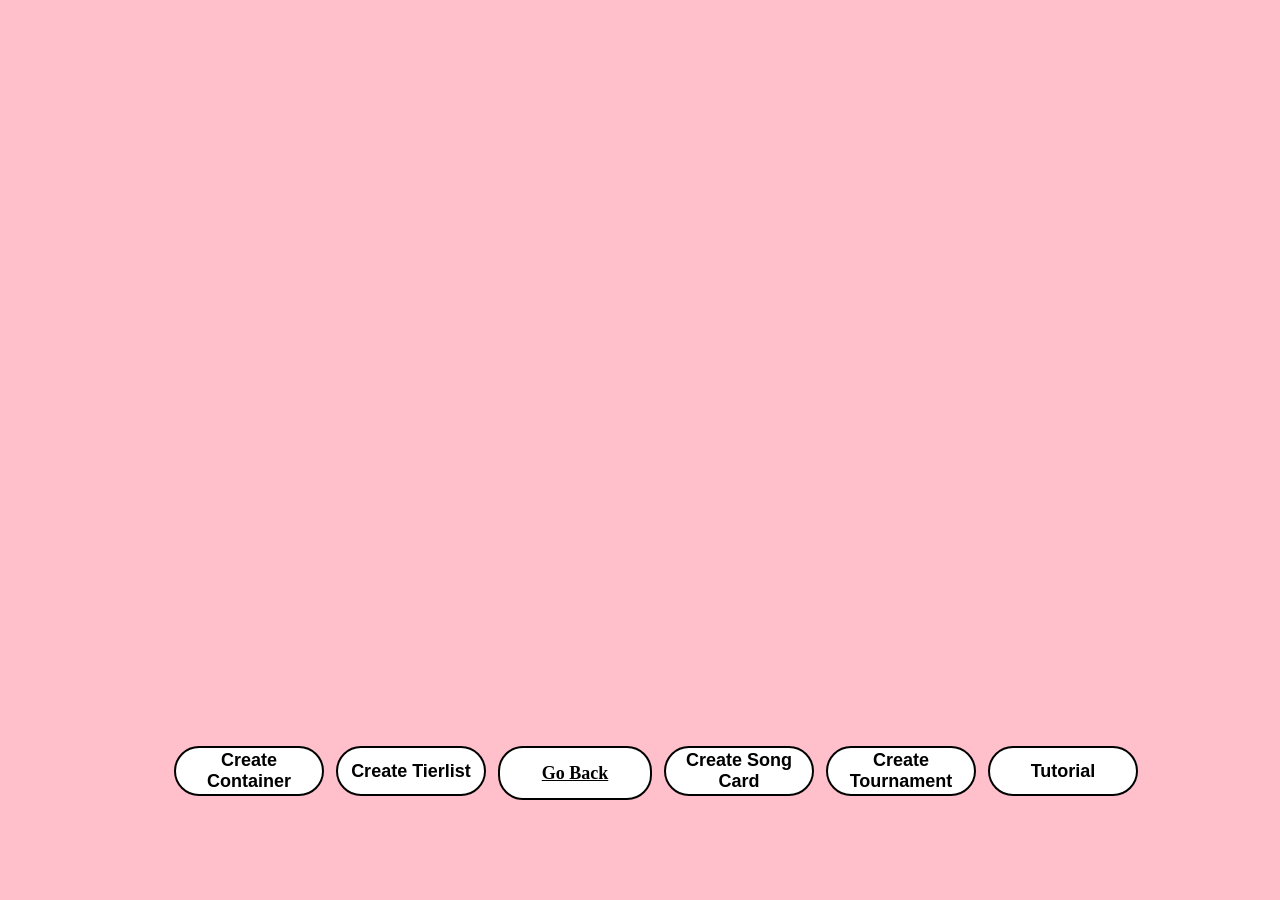
==== Vinally/MP/MS.html @ 4f18cee0 "Add files via upload" ====
<!DOCTYPE html>
<html lang="en">
<head>
    <meta charset="UTF-8">
    <meta name="viewport" content="width=device-width, initial-scale=1.0">
    <title>Vinally</title>

    <link rel="stylesheet" href="style.css">
</head>
<body>
    <ul class="RCM" id="RCM">
        <li data-action="createSC">Create Song Card</li>
        <li data-action="createTL">Create Tier List</li>
        <li data-action="createT">Create Tournament</li>
        <li data-action="createC">Create Container</li>
    </ul>

    <ul class= "RCM" id="SCRCM">
        <li data-action="deleteSC">Delete</li>
        <li data-action="tutorial">Tutorial</li>
    </ul>

    <ul class="RCM" id="TLRCM">
        <li data-action="tutorial">Tutorial</li>
        <li data-action="deleteTL">Delete</li>
    </ul>

    <ul class="RCM" id="TRCM">
        <li data-action="deleteT">Delete</li>
        <li data-action="tutorial">Tutorial</li>
    </ul>

    <ul class="RCM" id="CRCM">
        <li data-action="DeleteC">Delete</li>
    </ul>

    <div class="CM hidden" id="TT">
        <button class="closebtn" id="closeTT">&times;</button>
        <div class="IM">
        <h2 class="head"> THIS IS HOW YOU USE THE SANDBOX</h2>
        <ol>
        <li>Right click <b>Anywhere</b> on the page, to create the right click menu</li>
        <li>You can use the Right click menu or the buttons at the bottom of the page to begin creating an element</li>
        <br>
        <ol>
        <h3 class="list">Song Card</h3>
        <li>Begin by entering the name of any song into the search bar then click search</li>
        <li>Three songs from both Youtube and Spotify will apear <p class="sub">*you can use the scrollwheel to see other cards in each pile</p></li>
        <li>Select the songs you want on the page by clicking on them</li>
        <li>You can see all of the songs you select on the bottom of the menu, scroll if you cant see them all</li>
        <li>Press Submit Songs to place it on the page</li>
        </ol>
        <br>
        <ol>
        <h3 class="list">TierList</h3>
        <li>In a tier list you can rank things, usually by letter grades</li>
        <li>If you want to add another tier to the TierList click “add tier”</li>
        <li>If you want to remove a tier click the button with the x through it</li>
        <li>If you want to name the tier click on the name and type the name</li>
        <li>When you are done with your TierList click “create tier” to place on the page.</li>
        </ol>
        <br>
        <ol>
        <h3 class="list">Tournament</h3>
        <li>Select one of the presented options (2,4,8,16)<p class="sub">* this will decide how many songs you have space for</p></li>
        <li>Click “Submit” to place on the page</li>
        </ol>
        <br>
        <ol>
        <h3 class="list">Container</h3>
        <li>Selected the title of the container and type to name it</li>
        <li>When done click “Submit” to place on page</li>
        </ol>
        <br>
        <li>Each element has different behavior when on the page, one universal rule is dragging</li>
        <li>If you click & hold on an element then move your mouse any element will follow your cursor</li>
        <li>when you release your cursor the element will be placed at the cursor, or placed inside another element if applicable</li>
        <li>If you want to delete an element right click an element and select "delete"</li>
        <br>
        <ol>
            <h3 class="list">Song Card</h3>
            <li>Can be dragged into the three other elements</li>
        </ol>
        <br>
         <ol>
            <h3 class="list">TierList</h3>
            <li>Song Cards can be dragged into each tier</li>
            <li>Song Cards can be dragged into any position within their respective tier</li>
            <li>If there are too many song cards to see you can scroll in each tier row</li>
        </ol>
        <br>
         <ol>
            <h3 class="list">Tournament</h3>
            <li>Song Cards can be dragged into each slot<p class="sub">* recommended filling the slots on the outside only</p></li>
            <li>When two slots next to each other are filled, double click to select a winner</li>
            <li>Continue until you have a final winner</li>
        </ol>
        <br>
         <ol>
            <h3 class="list">Container</h3>
            <li>Song Cards can be dragged inside</li>
        </ol>
        </ol>
        </div>
    </div>

    <div class="CM hidden" id="SCCM">
        <button class="closebtn" id="closeSC">&times;</button>
        <button class= "SubmitSong" id="SubmitSong">Submit Songs</button>

        <div class="search-bar">
        <input id="searchInput" placeholder="Search for music">
        <button id="searchButton">Search</button>
        </div>

        <div class="platform-container">
         <div class="searchCats">
        <section class="platform">
        <h2>YouTube</h2>
        <div class="deck" id="youtubeStack"></div>
         </section>

        <section class="platform">
        <h2>Spotify</h2>
        <div class="deck" id="spotifyStack"></div>
         </section>
        </div>
        <div class="selection" id="selected">
        <p id="PHS">Search for a song and add it to your collection</p>
        </div> 
    </div>
    </div>

    <div class="CM hidden" id="TLCM">
                    <button id="closeTL" class="closebtn">&times;</button>
        <div class="modalH">
            <h2>Create Tierlist</h2>
        </div>
            <div id="tiers"></div>

            <div class="TLBTNF">
            <button id = "addT">Add Tier</button>
            <button id="SubmitTL">Create Tier List</button>
            </div>
    </div>

    <div class="CM hidden" id="TCM">
    <button id="closeT" class="closebtn">&times;</button>
    <div class="action">
            <button id="createBracket" onclick="createBracket()">Create</button>
        </div>
    
    
    <div class="section">
    <div class="Tmodal">
        <p>Select Size:</p>
        <div class="sizeOptions">
            <button onclick="setBracketS(2)">2</button>
            <button onclick="setBracketS(4)">4</button>
            <button onclick="setBracketS(8)">8</button>
            <button onclick="setBracketS(16)">16</button>
        </div>
    </div>
    </div>

    <div class="section">
        <div class="BrPr"></div>
    </div>
    </div>
    
    <div class="CM hidden" id="CCM">

    <button id="closeC" class="closebtn">&times;</button>

        <div class="CCC">
            <input type="text" id="Cname" placeholder="Container Name">

            <div class="Cbox"></div>

            <div class="CoS" id="CoS">Submit Container</div>
        </div>
    </div>

    <footer>
        <button id="CC" class="Abutton">Create Container</button>
        <button id="TL" class="Abutton">Create Tierlist</button>
        <div class="Abutton"><a id="GB" href="/SP/SS.html">Go Back</a></div>
        <button id="CS" class="Abutton">Create Song Card</button>
        <button id="CT" class="Abutton">Create Tournament</button>
        <button id="torial" class="Abutton">Tutorial</button>
    </footer>

    <script src="JS/tournament.js"></script>
    <script src="JS/Tierlist.js"></script>
    <script src="/SHARED/Theme.js"></script>
    <script src="JS/dragging.js"></script>
    <script src="JS/Deck.js"></script>
    <script src="JS/cards.js"></script>
    <script src="JS/animation.js"></script>
    <script src="JS/api.js"></script>
    <script src="JS/Main.js"></script>
</body>
</html>
---- Vinally/MP/style.css ----
body {
    background-color: pink;
}

body.Light {
    background-color: #F8FAFC;
}

body.Dark {
    background-color: #0B1220;
    color: white
}

body.Lapiz {
    background-color: #0A1628;
}

body.Velvet {
    background-color: #1C0A0D;
}

.RCM {
  position: fixed;
  display: none;
  list-style: none;
  padding: 5px 0;
  margin: 0;

  background: white;
  border: 1px solid #ccc;
  border-radius: 6px;
  box-shadow: 0 4px 10px rgba(0,0,0,0.15);

  z-index: 1000;
}

body.Dark .RCM { background-color: black}
body.Dark .SCRCM { background-color: black}
body.Dark .TLRCM { background-color: black}
body.Dark .TRCM { background-color: black}
body.Dark .CRCM { background-color: black}



.RCM li {
  padding: 8px 14px;
  cursor: pointer;
}

.RCM li:hover {
  background: #eee;
}
body.Dark .RCM li:hover{
    background: grey;
}

.ModalH {
display: flex;
justify-content: space-between;
align-items: center;

padding: 10px;
}

.closebtn {
    align-self: flex-end;
    cursor: pointer;
    font-size: 24px;
}

.CM {
    z-index: 9999;
    text-align: center;
    position: fixed;
    top: 50%;
    left: 50%;
    height: 800px;
    width: 1000px;
    opacity: 1;
    transform: translate(-50%, -50%);
    background-color: pink;
    border-radius: 10px;
    box-shadow: 0 5px 20px rgba(0, 0, 0, 0.2);
    padding: 5px;
    display: flex;
    flex-direction: column;
    align-items: auto;
    gap: 15px;
    overflow: hidden;
    border: 2px solid pink;
    filter: drop-shadow(0 5px 15px rgba(0, 0, 0, 0.3));
    pointer-events: auto;
}
body.Light .CM {
    background-color: white;
    border-color:#6495ed
}
body.Dark .CM {
    background-color: #333;
    border-color: #000000;
}
body.Lapiz .CM{
    background-color: #18366F;
    border-color: #0A1628;
}
body.Velvet .CM{
    background-color: #4A1A22;
    border-color: #3B141A;
}

.CM.hidden {
    display: none;
    pointer-events: none;
}

body.Velvet #SubmitSong{
    background-color: #300212;
    color: white;
    border: none;
    padding: 10px 20px;
    border-radius: 5px;
    cursor: pointer;
    font-size: 16px;
}

.searchCats {
    display: flex;
    flex-direction: row;
    justify-content: center;
    gap: 40px;
    padding: 20px;
}

.platform-container{
    display:flex;
    flex-direction: column;
    justify-content: center;
    align-items: center;
    gap:40px;
    padding:40px;
}

.platform{
    width:300px;
    text-align:center;
}

.deck{
    position:relative;

    height:200px;
    width:250px;

    margin: 20px;
}

.card{

    display: flex;
    flex: 0 0 auto;
    flex-direction: column;
    align-items: center;

    position:absolute;
    width: 300px;
    height:120px;

    left: 0;
    top: 0;

    background:white;

    border-radius:12px;

    box-sizing: border-box;
    box-shadow:0 3px 12px rgba(0,0,0,0.2);

    transition:
        transform 0.4s ease,
        opacity 0.4s ease,
        box-shadow 0.3s cubic-bezier(0.4, 0, 0.2, 1);

}

body.Dark .card {
    color: #000000;
} 

.card:hover {
    cursor: pointer;
    box-shadow: 0 6px 24px rgba(0,0,0,0.4);
}

#youtubeStack .card{
    border-left:5px solid #FF0000;
}

#spotifyStack .card{
    border-left:5px solid #1DB954;
}

.search-bar{
    display:flex;
    justify-content:center;
    gap:10px;
    margin-top:20px;
}

.selection{
    display: flex;
    flex-direction: column;
    align-items: center;
    width: 100%;
    margin-top:40px;
    padding:20px;
    height: 250px;
    overflow-y: auto;
    overflow-x: ellipsis;
    border-top:2px solid #ddd;
}

.selection::-webkit-scrollbar {
    width: 8px;
}

.selection::-webkit-scrollbar-thumb {
    background-color: #99061f;
    border-radius: 10px;
}

.selectedC{
    padding:10px;
    margin:8px 0;
    background:#f3f3f3;
    border-radius:8px;
}

.thumbnail{
    width: 40%;
    height:65%;
    object-fit:cover;
    border-radius:8px;
    margin: 10px 10px 10px 10px;
}

.incard{
    display:flex;
    flex-direction: row;
    align-items: center;
    width: 100%;
    height: 100%;
    gap: 10px;
}

.cardtext h3{
    flex: 1;
    font-size: 18px;
    margin: 0;

    display: -webkit-box;
    -webkit-line-clamp: 2;
    line-clamp: 2;
    -webkit-box-orient: vertical;
    overflow: hidden;
    text-overflow: ellipsis;
}

.cardtext p{
    flex: 1;
    font-size: 12px;
    margin: 0;
    color: #555;

    white-space: nowrap;
    overflow: hidden;
    text-overflow: ellipsis;
}

#PHS{
    font-size: 18px;
    color: #888;
    text-align: center;
}

.SC {
    position: absolute;
    flex: 0 0 auto;
    width: 240px;
    aspect-ratio: 5/3;
    border-radius: 10px;
    overflow-x: hidden;
    overflow-wrap: break-word;
    cursor: grab;
}

.SC.inTL {
    position: relative;
    width: 166.6px;
    height: 100px;
}
.SC.inTL .cardtext p {
    font-size: 8px;
}
.SC.inTL .cardtext h3 {
    font-size: 14px;
}

.SC.inT {
    position: relative;
    width: 100%;
    height: 40px;
    overflow-y: hidden;
    overflow-x: hidden;
    word-wrap: break-word;
}
.SC.inT .cardtext p {
    display: none;
}
.SC.inT .cardtext h3 {
    font-size: 18px;
}

body.Light .SC {
    background-color: white;
    border: #000000 solid 2.5px;
}
body.Dark .SC {
    background-color: #1A2438;
    border: #000000 solid 2.5px;
}

body.Lapiz .SC {
    background-color: #142C5C;
    border: #000000 solid 2.5px;
}

body.Velvet .SC {
    background-color: #3B141A;
    border: #D4AF37 solid 2.5px;
    box-shadow: 0 14px 35px rgba(0, 0, 0, 0.5);
}

.TLBTNF {
    display: flex;
    flex-direction: row;
}

#tier {
  flex: 1;
  overflow-y: auto;
  padding-right: 10px;
}

#tiers {
    display: flex;
    flex-direction: column;
    align-items: center;
    width: 100%;
    overflow-y: auto;
    height: 600px;
    border-bottom: #000000 solid 2px;
    padding: 10px;
    border-radius: 25px;
}

#tiers::-webkit-scrollbar {
    display: none;
}


.tierR {
  display: flex;
  background-color: pink;
  flex: 0 0 auto;
  align-items: center;
  width: 600px;
  overflow: hidden;
}

body.Light .tierR {
    background-color: #F1F5F9
}
body.Dark .tierR {
    background-color: #121B2E;
}
body.Lapiz .tierR {
    background-color: #0E2447;
}
body.Velvet .tierR {
    background-color: #2A1116;
}

.tierR input {
  border: none;
}

.tierR button {
  padding: 6px 10px;
  border: none;
  border-radius: 6px;
  cursor: pointer;

  background: #ff4d4d;
  color: white;
}

#addT {
  padding: 10px;
  border: none;
  border-radius: 8px;
  cursor: pointer;

  background: #4caf50;
  color: white;
}

#SubmitTL {
  padding: 12px;
  border: none;
  border-radius: 8px;
  cursor: pointer;

  background: #2196f3;
  color: white;
  font-weight: bold;
}

.tierlist {
  position: absolute;
  display: flex;
  flex-direction: column;

  width: 1000px;
  height: auto;
  
  background-color: #2196f3;
  border-radius: 25px;
  box-sizing: border-box;
  overflow: hidden;
  padding-bottom: 2px;
}

body.Lapiz .tierlist {
    border: rgba(59, 130, 246, 0.35) solid 2px;
    background-color: #0E2447;
}

body.Velvet .tierlist {
 border: #D4AF37 solid 2px;
 background-color: #2A1116;
}

body.Dark .tierlist {
    border: rgba(148, 163, 184, 0.25) solid 2px;
    background-color: #121B2E;
}

body.Light .tierlist {
    border: rgba(0, 0, 0, 0.08) solid 2px;
    background-color: #F1F5F9;
}

.tier {
  display: flex;
  flex-direction: column;
  border-bottom: 1px solid #444;
  z-index: 2;
}

.tier:last-child {
  border-bottom: none;
}

.tier-label {
  width: 120px;
  background: #333;
  padding: 10px;
  color: white;
  font-weight: bold;
}

.tierI {
  display: flex;
  align-items: center;
  gap: 8px;
  width: 100%;
  overflow-x: auto;
  overflow-y: hidden;
  scroll-behavior: smooth;

  padding: 5px;
}

.tierI::-webkit-scrollbar {
    display: none;
}

.TLN {
    background-color: white;
    width: 120px;
    height: 135px;
    font-size: 1.5rem;

    display: flex;
    align-items: center;
    justify-content: center;
    text-align: center;

    pointer-events: none;
    border: #000000 solid 1px;
    box-sizing: border-box;
    overflow: hidden;
}
#TLN {
    background-color: white;
    width: 120px;
    height: 135px;
    font-size: 1.5rem;

    display: flex;
    align-items: center;
    justify-content: center;
    text-align: center;

    pointer-events: auto;
    border: #000000 solid 1px;
    box-sizing: border-box;
    overflow: hidden;
}

.tierP {
    width: 500px;
    flex: 1;
    height: 135px;

    border: 1px dashed #666;
}

.Trow {
    display: flex;
    flex-direction: row;
    width: 100%;
    border: rgba(212, 175, 55, 0.7) solid 1px;
}

body.Velvet .Trow {
        border: rgba(212, 175, 55, 0.7) solid 1px;
}
body.Lapiz .Trow {
    border: rgba(59, 130, 246, 0.35) solid 1px;
}
body.Dark .Trow {
    border: rgba(148, 163, 184, 0.25) solid 1px;;
}
body.Light .Trow {
    border: rgba(0, 0, 0, 0.08) solid 1px;
}

.bracket {
    display: flex !important;
    flex-direction: row !important;
    gap: 40px;
    padding: 20px;
    overflow-x: auto;

    align-items: space-between;

    background-color: pink;
    cursor: grab;
    border-radius: 25px;
}
body.Light .bracket{
    background-color: #F1F5F9;
    border: rgba(0, 0, 0, 0.08) solid 2px;
}
body.Dark .bracket{
    background-color: #101A2C;
    border: rgba(148, 163, 184, 0.2) solid 2px;
}
body.Lapiz .bracket{
    background-color: #0D2145;
    border: rgba(59, 130, 246, 0.25) solid 2px;
}
body.Velvet .bracket{
    background-color: #241014;
    border: rgba(212, 175, 55, 0.35) solid 2px;
}

#BrPr {
    display: flex !important;
    flex-direction: row !important;
    gap: 40px;
    padding: 20px;
    overflow-x: auto;

    cursor: grab;
    border-radius: 25px;
}

.round {
    display: flex;
    flex-direction: column;
    justify-content: center;
    align-items: center;

    gap: 20px;

    min-height: 100%;
    min-width: 180px;
    flex-shrink: 0;
}

.match {
    display: flex;
    flex-direction: column;
    gap: 6px;
}

.inT {
    width: 160px;
    height: 45px;
    border: 2px dashed pink;
    background-color: pink;
    color: white;
    border-radius: 10px;

    display: flex;
    align-items: center;
    justify-content: center;

    font-size: 12px;
    cursor: pointer;
    transition: all 0.2s ease;
}

.slot:hover {
    transform: scale(1.03);
}

body.Light .inT {
    background-color: #E2E8F0;
    border: rgba(0, 0, 0, 0.2) solid 2px;
}
body.Dark .inT {
    background-color: #1E2A44;
    border: rgba(148, 163, 184, 0.4) solid 2px;
}
body.Lapiz .inT {
    background-color: #1A3A73;
    border:rgba(59, 130, 246, 0.6) solid 2px;
}
body.Velvet .inT {
    background-color: #3A171E;
    border:rgba(212, 175, 55, 0.7) solid 2px;
}

.inT:hover {
    border-color: blue;
    background-color: blue;
}

body.Light .inT:hover {
    background-color: rgba(0, 0, 0, 0.2) solid 2px;
}
body.Dark .inT:hover {
    background-color: rgba(148, 163, 184, 0.4) solid 2px;
}
body.Lapiz .inT:hover {
    background-color: rgba(59, 130, 246, 0.6) solid 2px;
}
body.Velvet .inT:hover {
    background-color: rgba(212, 175, 55, 0.7) solid 2px;
}

.inT.winner {
    border: 2px solid #ffd700;
    background-color: #3a2f00;
}

body.Light .inT.winner {
    border: 2px solid #F59E0B;
    background-color: #F59E0B;
}
body.Dark .inT.winner {
    border: 2px solid #22C55E;
    background-color: #22C55E;
}
body.Lapiz .inT.winner {
    border: 2px solid rgba(59,130,246,0.6);
    background-color: #3B82F6;
}
body.Velvet .inT.winner {
    border: 2px solid #ffd700;
    background-color: #D4AF37;
}

.inT.loser {
    opacity: 0.4;
    filter: grayscale(1);
}

footer {
    position: fixed;
  bottom: 0;
  left: 0;
  width: 100%;

  display: flex;
  justify-content: center;
  gap: 12px;

  padding: 100px 16px;

  z-index: 1000;
}

.Abutton {
    height: 50px;
    width: 150px;
    display: flex;

    background-color: white;
    border: #000000 2px solid;

    align-items: center;
    justify-content: center;

    font-size: large;
    font-weight: bold;

    border-radius: 25px;
    cursor: pointer;

    transform: all 0.2 ease;
}
.Abutton:hover {
  transform: translateY(-2px);
}

#GB {
        color: #000000;
}

.list {
    font-size: 16px;
} 
.sub {
    font-size: 10px;
}

.IM {
    overflow-y: auto;
    text-align: left;
}
.IM::-webkit-scrollbar {
    display: none;
}

#CoS {
  padding: 12px;
  border: none;
  border-radius: 8px;
  cursor: pointer;

  background: #2196f3;
  color: white;
  font-weight: bold;
}

.CCC {
    padding: 20px;
    border-radius: 25px;

    display: flex;
    flex-direction: column;
    flex-wrap: wrap;
    gap: 10px;
}

#Cname {
    padding: 8px;
    border-radius: 25px;
}

.container {
    background: #2a2a2a;
    border-radius: 10px;
    padding: 10px;
    width: 200px;
}

.container-title {
    font-weight: bold;
    margin-bottom: 8px;
    color: white;
}

.container-box {
    background: #3a3a3a;
    height: 120px;
    border-radius: 6px;
}

.Cbox {
    width: 100%;
    height: 400px;
    border: grey 2px dashed;
    border-radius: 25px;

    display: flex;
    flex-direction: row;
    flex-wrap: wrap;

    overflow-y: auto;
}
.Cbox::-webkit-scrollbar {display: none;}

body.Lapiz .CCC {
    border: rgba(59, 130, 246, 0.35) solid 2px;
    background-color: #0E2447;
}

body.Velvet .CCC {
 border: #D4AF37 solid 2px;
 background-color: #2A1116;
}

body.Dark .CCC {
    border: rgba(148, 163, 184, 0.25) solid 2px;
    background-color: #121B2E;
}

body.Light .CCC {
    border: rgba(0, 0, 0, 0.08) solid 2px;
    background-color: #F1F5F9;
}

.CDbox {
    width: 480px;
    text-align: center;
    border-radius: 25px;
}

.CoT {
    text-align: center;
}

body.Lapiz .CDbox {
    border: rgba(59, 130, 246, 0.35) solid 2px;
    background-color: #0E2447;
}

body.Velvet .CDbox {
 border: #D4AF37 solid 2px;
 background-color: #2A1116;
}

body.Dark .CDbox {
    border: rgba(148, 163, 184, 0.25) solid 2px;
    background-color: #121B2E;
}

body.Light .CDbox {
    border: rgba(0, 0, 0, 0.08) solid 2px;
    background-color: #F1F5F9;
}
.inC {
    width: 240px;
    height: 144px;
}
.head {
    font-weight: bold;
}
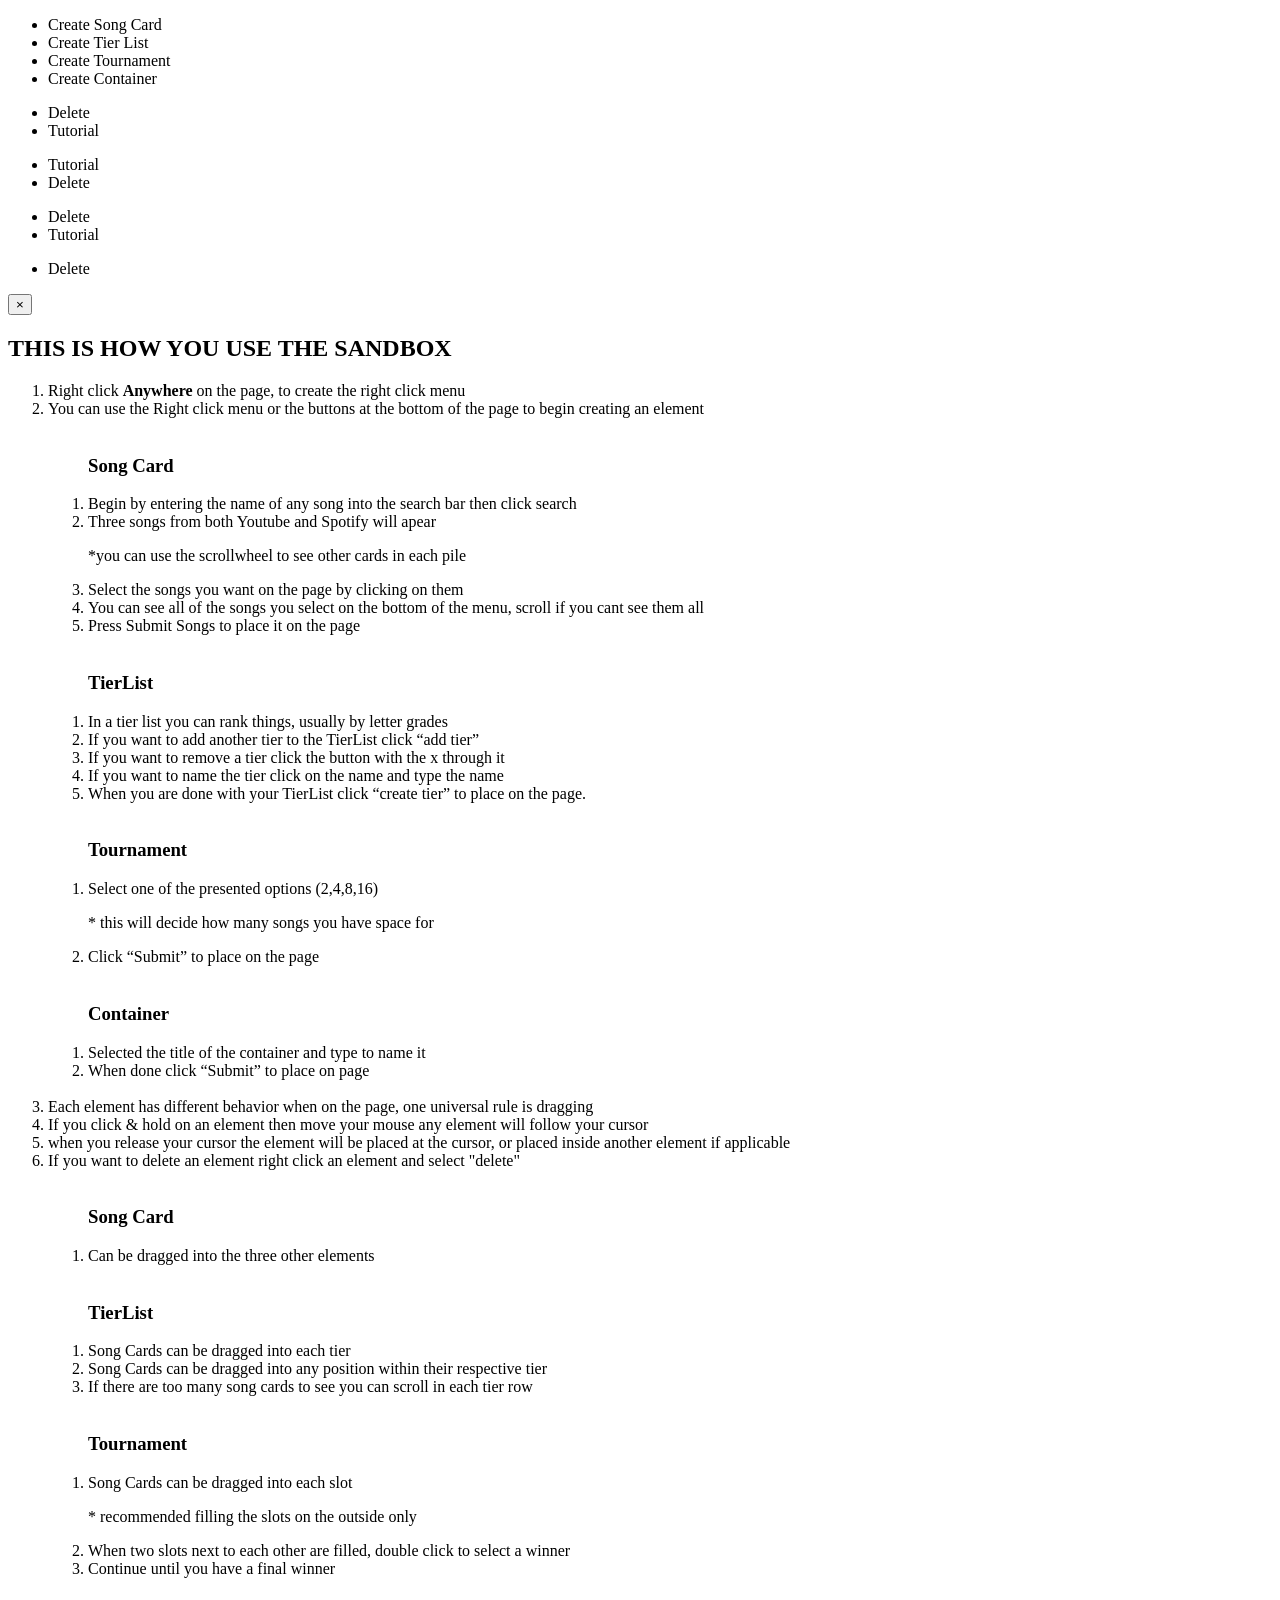
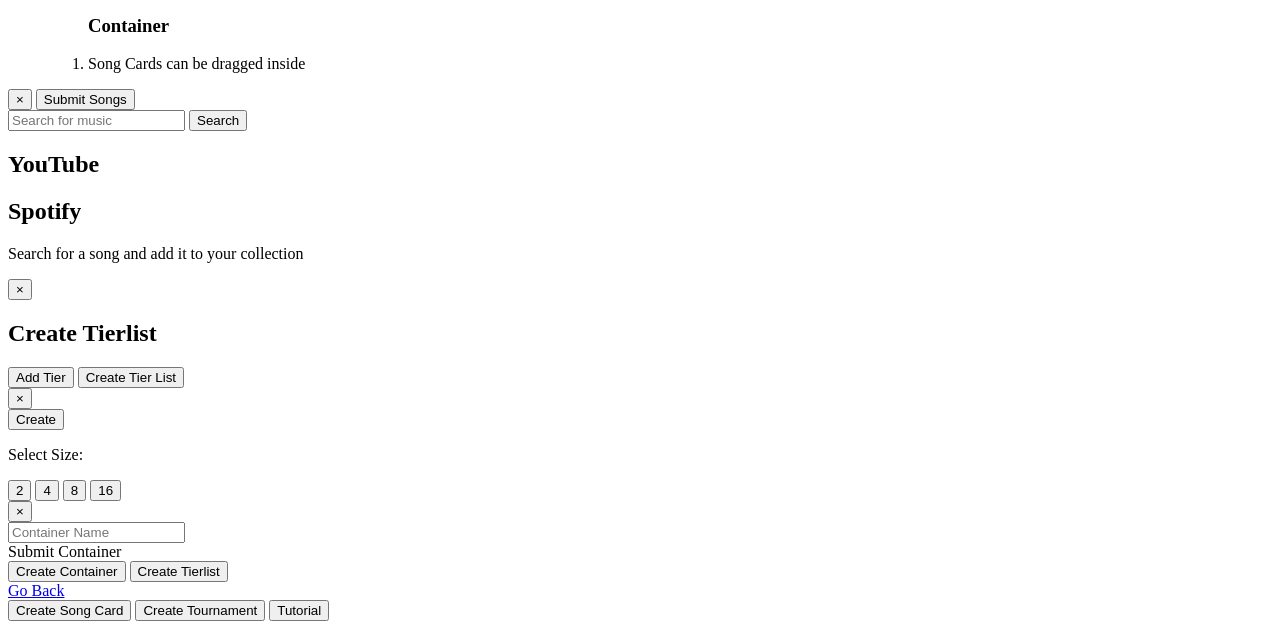
==== commit 80cac09f: "Update MS.html" ====
--- a/Vinally/MP/MS.html
+++ b/Vinally/MP/MS.html
@@ -5,7 +5,7 @@
     <meta name="viewport" content="width=device-width, initial-scale=1.0">
     <title>Vinally</title>
 
-    <link rel="stylesheet" href="style.css">
+    <link rel="stylesheet" href="/Vinally/Vinally/MP/style.css">
 </head>
 <body>
     <ul class="RCM" id="RCM">
@@ -184,20 +184,20 @@
     <footer>
         <button id="CC" class="Abutton">Create Container</button>
         <button id="TL" class="Abutton">Create Tierlist</button>
-        <div class="Abutton"><a id="GB" href="/SP/SS.html">Go Back</a></div>
+        <div class="Abutton"><a id="GB" href="/Vinally/index.html">Go Back</a></div>
         <button id="CS" class="Abutton">Create Song Card</button>
         <button id="CT" class="Abutton">Create Tournament</button>
         <button id="torial" class="Abutton">Tutorial</button>
     </footer>
 
-    <script src="JS/tournament.js"></script>
-    <script src="JS/Tierlist.js"></script>
-    <script src="/SHARED/Theme.js"></script>
-    <script src="JS/dragging.js"></script>
-    <script src="JS/Deck.js"></script>
-    <script src="JS/cards.js"></script>
-    <script src="JS/animation.js"></script>
-    <script src="JS/api.js"></script>
-    <script src="JS/Main.js"></script>
+    <script src="/Vinally/Vinally/MP/JS/tournament.js"></script>
+    <script src="/Vinally/Vinally/MP/JS/Tierlist.js"></script>
+    <script src="/Vinally/Vinally/SHARED/Theme.js"></script>
+    <script src="/Vinally/Vinally/MP/JS/dragging.js"></script>
+    <script src="/Vinally/Vinally/MP/JS/Deck.js"></script>
+    <script src="/Vinally/Vinally/MP/JS/cards.js"></script>
+    <script src="/Vinally/Vinally/MP/JS/animation.js"></script>
+    <script src="/Vinally/Vinally/MP/JS/api.js"></script>
+    <script src="/Vinally/Vinally/MP/JS/Main.js"></script>
 </body>
-</html>+</html>
